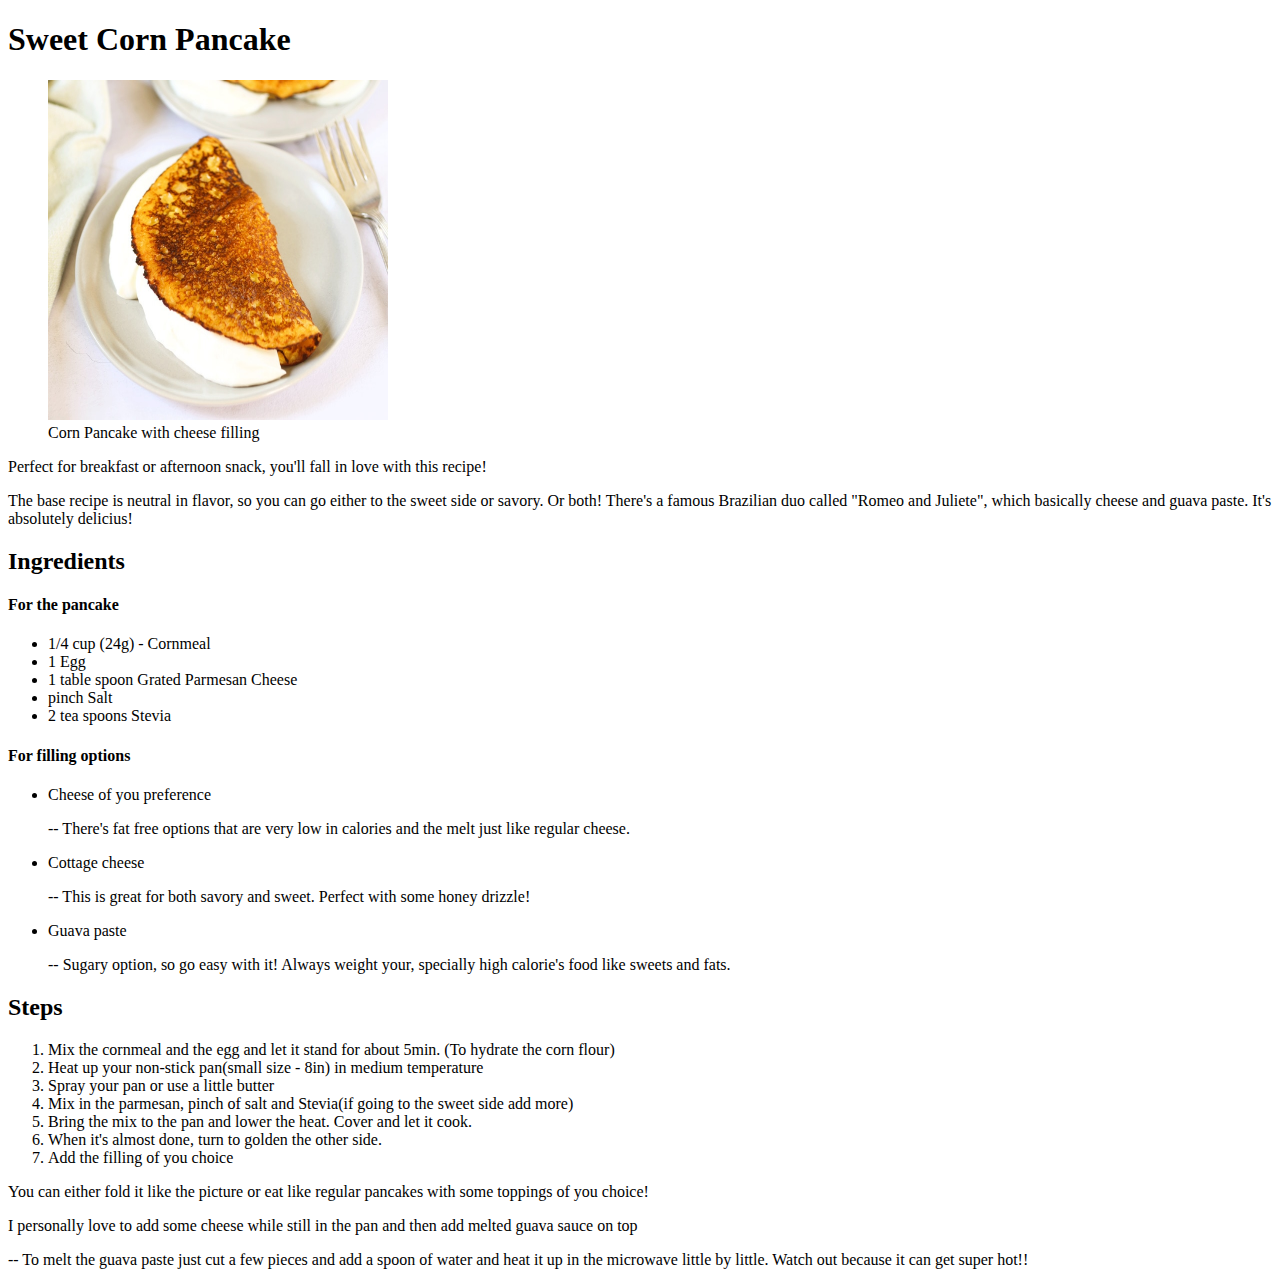
==== recipes/cornPancake.html @ 4881f840 "First recipe added and linked to index" ====
<!DOCTYPE html>
<html lang="en">
<head>
    <meta charset="UTF-8">
    <meta name="viewport" content="width=device-width, initial-scale=1.0">
    <title>MoP-Corn Pancake</title>
</head>
<body>
    <h1>Sweet Corn Pancake</h1>
    <figure>
        <img src="CornPancake.jpg" alt="Corn Pancake with cheese filling" height="340" width="340">
        <figcaption>Corn Pancake with cheese filling</figcaption>
    </figure>
    <p>Perfect for breakfast or afternoon snack, you'll fall in love with this recipe!</p>
    <p>The base recipe is neutral in flavor, so you can go either to the sweet side or savory. 
        Or both! There's a famous Brazilian duo called "Romeo and Juliete", which basically cheese and guava paste.
        It's absolutely delicius!
    </p>
    <h2>Ingredients</h2>
    <h4>For the pancake</h4>
    <ul>
        <li>1/4 cup (24g) - Cornmeal</li>
        <li>1 Egg</li>
        <li>1 table spoon Grated Parmesan Cheese</li>
        <li>pinch Salt</li>
        <li>2 tea spoons Stevia</li>
    </ul>
    <h4>For filling options</h4>
    <ul>
        <li>Cheese of you preference</li>
        <p>-- There's fat free options that are very low in calories and the melt just like regular cheese.</p>
        <li>Cottage cheese</li>
        <p>-- This is great for both savory and sweet. Perfect with some honey drizzle!</p>
        <li>Guava paste</li>
        <p>-- Sugary option, so go easy with it! Always weight your, specially high calorie's food like sweets and fats.</p>
    </ul>
    <h2>Steps</h2>
    <ol>
        <li>Mix the cornmeal and the egg and let it stand for about 5min. (To hydrate the corn flour)</li>
        <li>Heat up your non-stick pan(small size - 8in) in medium temperature</li>
        <li>Spray your pan or use a little butter</li>
        <li>Mix in the parmesan, pinch of salt and Stevia(if going to the sweet side add more)</li>
        <li>Bring the mix to the pan and lower the heat. Cover and let it cook.</li>
        <li>When it's almost done, turn to golden the other side.</li>
        <li>Add the filling of you choice</li>
    </ol>
    <p>You can either fold it like the picture or eat like regular pancakes with some toppings of you choice!</p>
    <p>I personally love to add some cheese while still in the pan and then add melted guava sauce on top</p>
    <p>-- To melt the guava paste just cut a few pieces and add a spoon of water and heat it up in the microwave little by little.
          Watch out because it can get super hot!!
    </p>
</body>
</html>
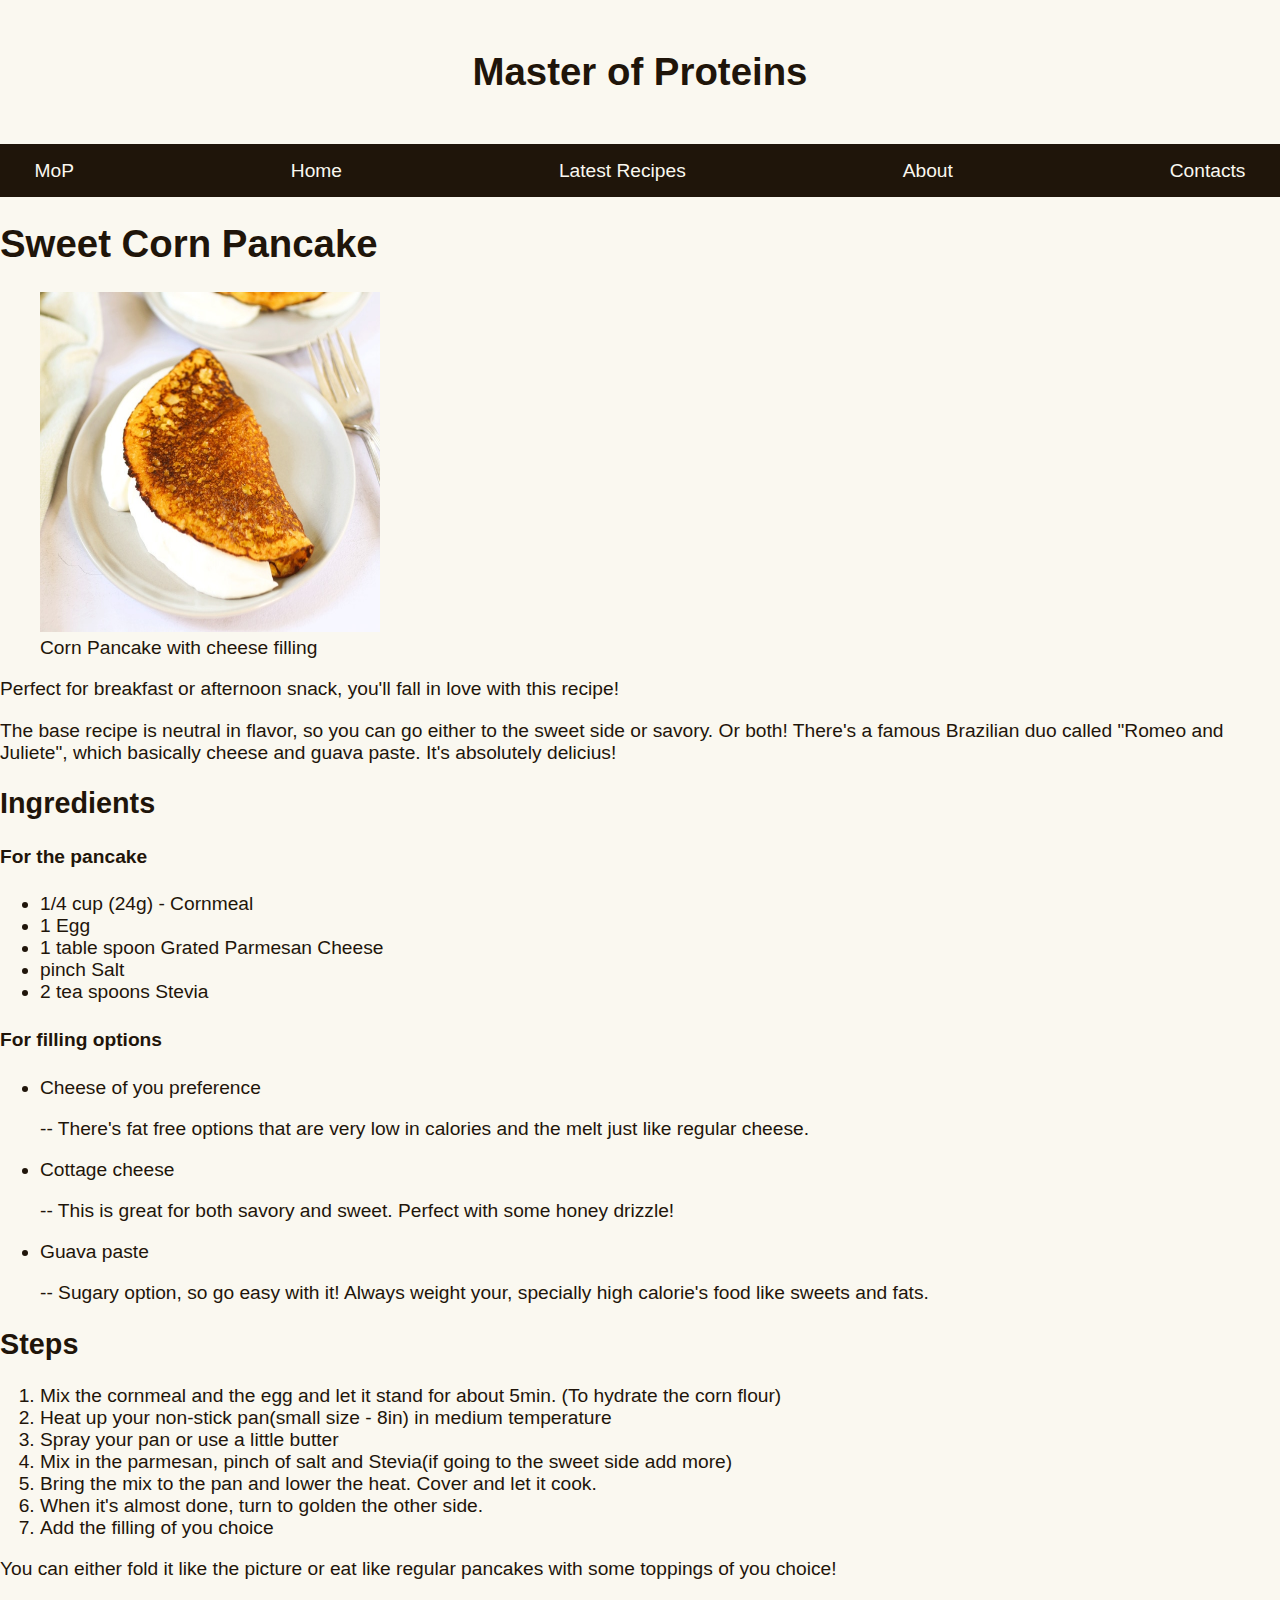
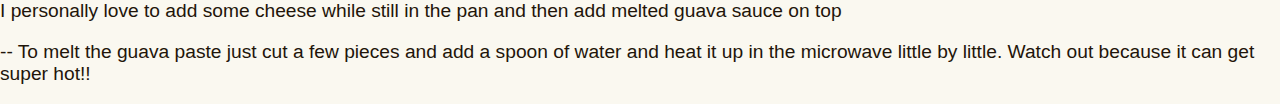
==== commit e38c90fb: "update css" ====
--- a/recipes/cornPancake.html
+++ b/recipes/cornPancake.html
@@ -4,8 +4,29 @@
     <meta charset="UTF-8">
     <meta name="viewport" content="width=device-width, initial-scale=1.0">
     <title>MoP-Corn Pancake</title>
+    <link rel="stylesheet" href="../styles.css">
 </head>
 <body>
+    <h1 class="blogName">Master of Proteins</h1>
+        <nav>
+            <ul>
+                <li>
+                    <a href="index.html" class="blogIcon">MoP</a>
+                </li>
+              <li>
+                <a href="index.html">Home</a>
+              </li>
+              <li>
+                <a href="#latestRecipes">Latest Recipes</a>
+              </li>
+              <li>
+                <a href="">About</a>
+              </li>
+              <li>
+                <a href="">Contacts</a>
+              </li>
+            </ul>
+          </nav>
     <h1>Sweet Corn Pancake</h1>
     <figure>
         <img src="CornPancake.jpg" alt="Corn Pancake with cheese filling" height="340" width="340">
--- a/styles.css
+++ b/styles.css
@@ -0,0 +1,37 @@
+body {
+    background-color: #FAF8F0;
+    color:#1F150A;
+    margin: 0;
+    font: 1.2em Helvetica, Arial;
+}
+
+.blogName {
+    font-size: 200%;
+    padding: 50px 20px;
+    margin: auto;
+    max-width: 980px;
+    text-align: center;
+}
+
+nav {
+    background-color: #1F150A;
+    padding: .5em;
+    position: sticky;
+    top: 0;
+}
+
+nav ul {
+    margin: .3em;
+    padding: 0;
+    list-style: none;
+    display: flex;
+    flex-flow: row wrap;
+    justify-content:space-between;
+}
+
+nav a {
+    color: #FAF8F0;
+    text-decoration: none;
+    padding: .5em 1em;
+    flex: 1 auto;
+}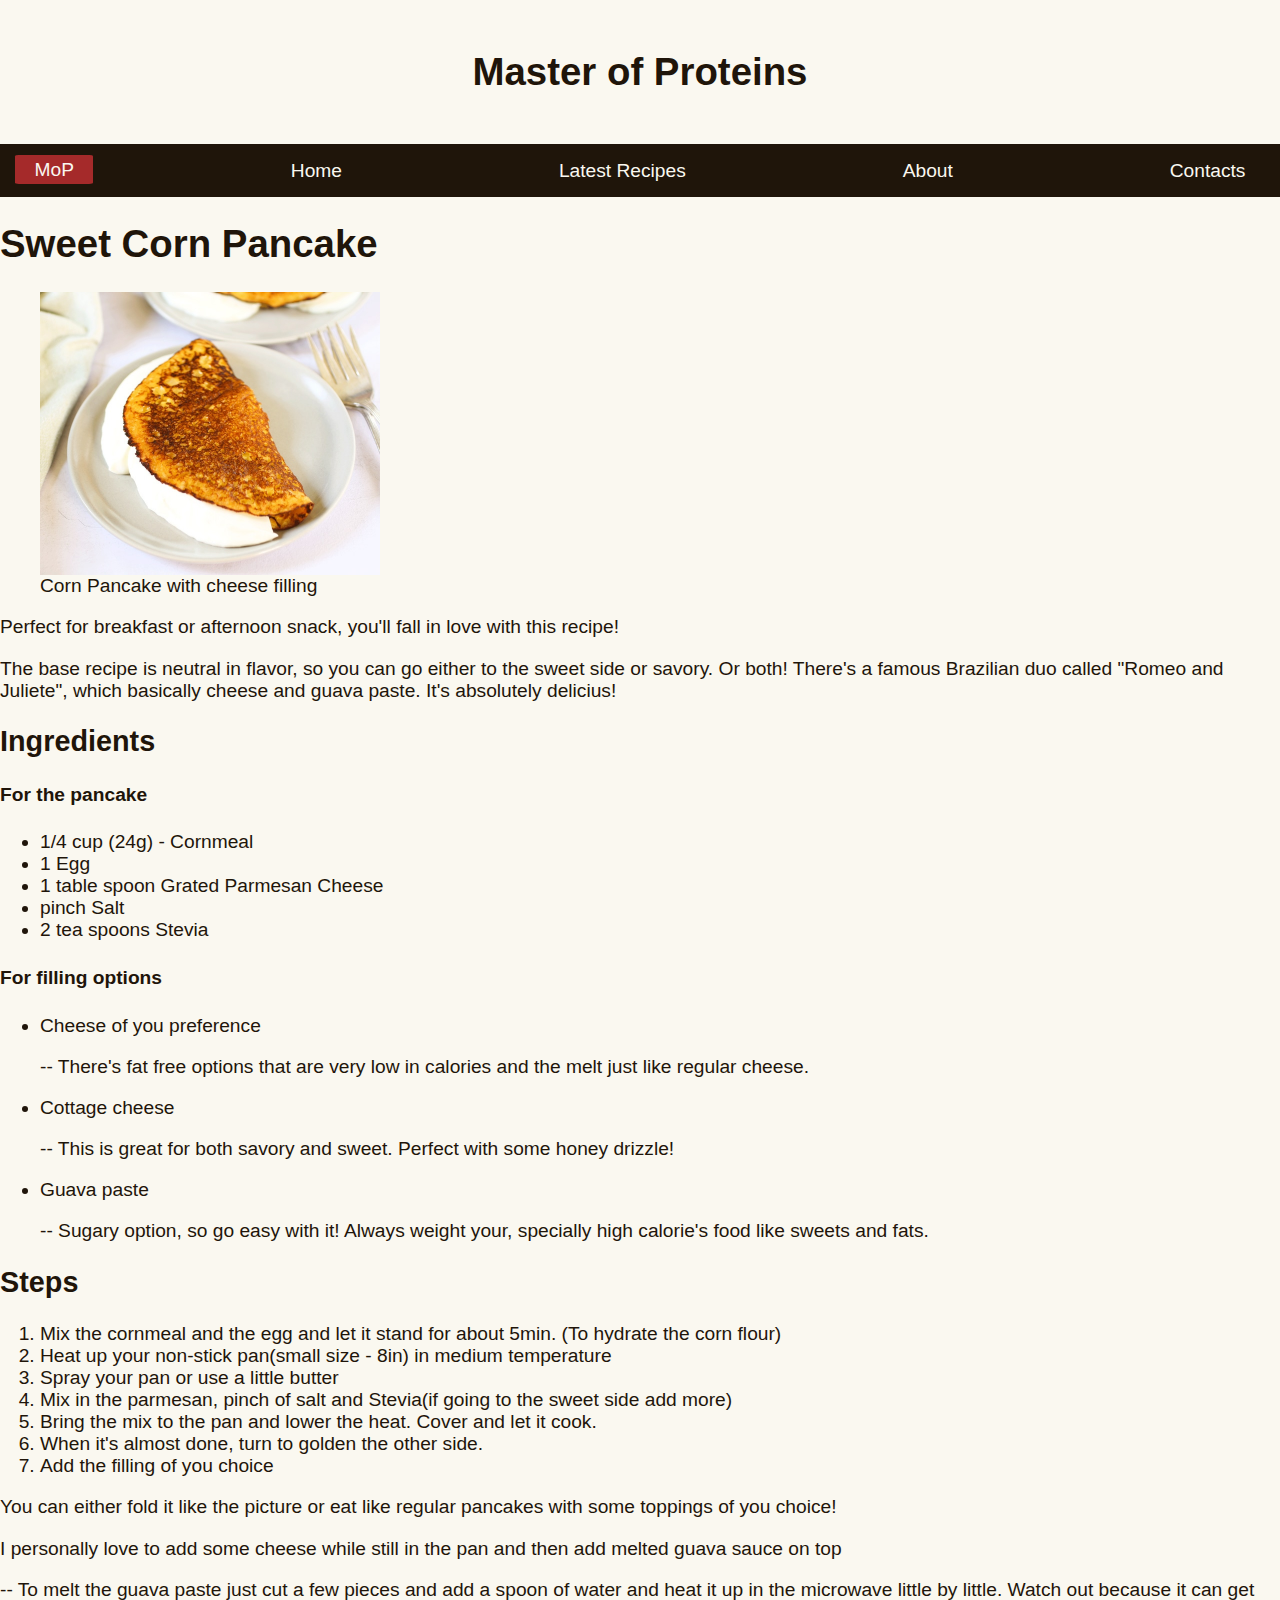
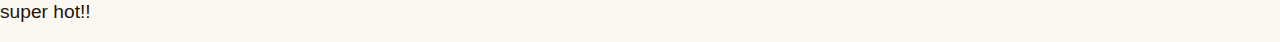
==== commit d5058ee4: "update files" ====
--- a/recipes/cornPancake.html
+++ b/recipes/cornPancake.html
@@ -11,13 +11,13 @@
         <nav>
             <ul>
                 <li>
-                    <a href="index.html" class="blogIcon">MoP</a>
+                    <a href="../index.html" class="blogIcon">MoP</a>
                 </li>
               <li>
-                <a href="index.html">Home</a>
+                <a href="../index.html">Home</a>
               </li>
               <li>
-                <a href="#latestRecipes">Latest Recipes</a>
+                <a href="../index.html">Latest Recipes</a>
               </li>
               <li>
                 <a href="">About</a>
--- a/styles.css
+++ b/styles.css
@@ -31,7 +31,39 @@
 
 nav a {
     color: #FAF8F0;
-    text-decoration: none;
     padding: .5em 1em;
     flex: 1 auto;
-}+}
+
+.blogIcon {
+    background-color: brown;
+    border-radius: 5%;
+    padding-top: 4px;
+    padding-bottom: 4px;
+}
+
+#latestRecipes {
+    text-align: center;
+}
+
+.recipeGallery {
+    list-style: none;
+    margin: 0;
+    padding: 20px;
+    display: grid;
+    grid-template-columns: repeat(auto-fit, minmax(200px,1fr));
+    width: 100%;
+    height: auto;
+  }
+
+  img {
+    max-width: 100%;
+    min-width: 200px;
+    height: auto;
+    display: block;
+  }
+
+  a {
+    text-decoration: none;
+    color: #1F150A;
+  }